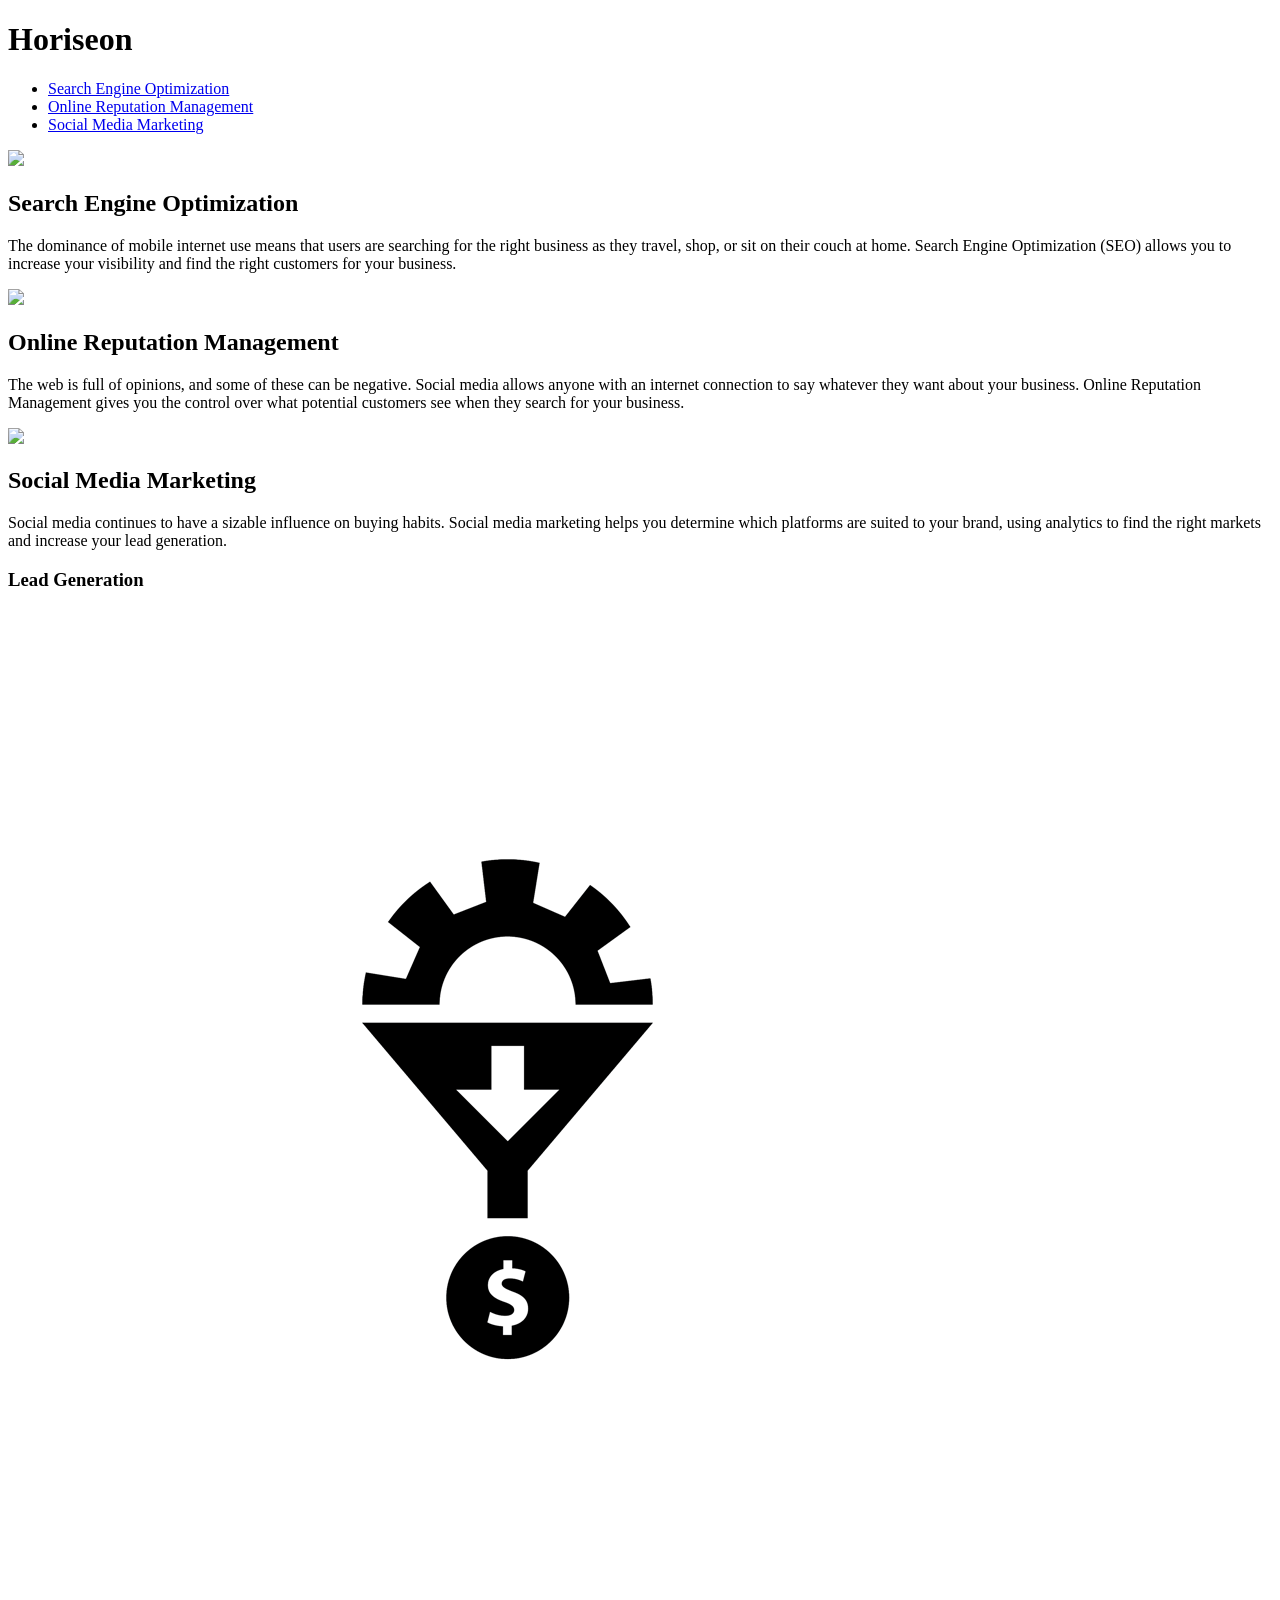
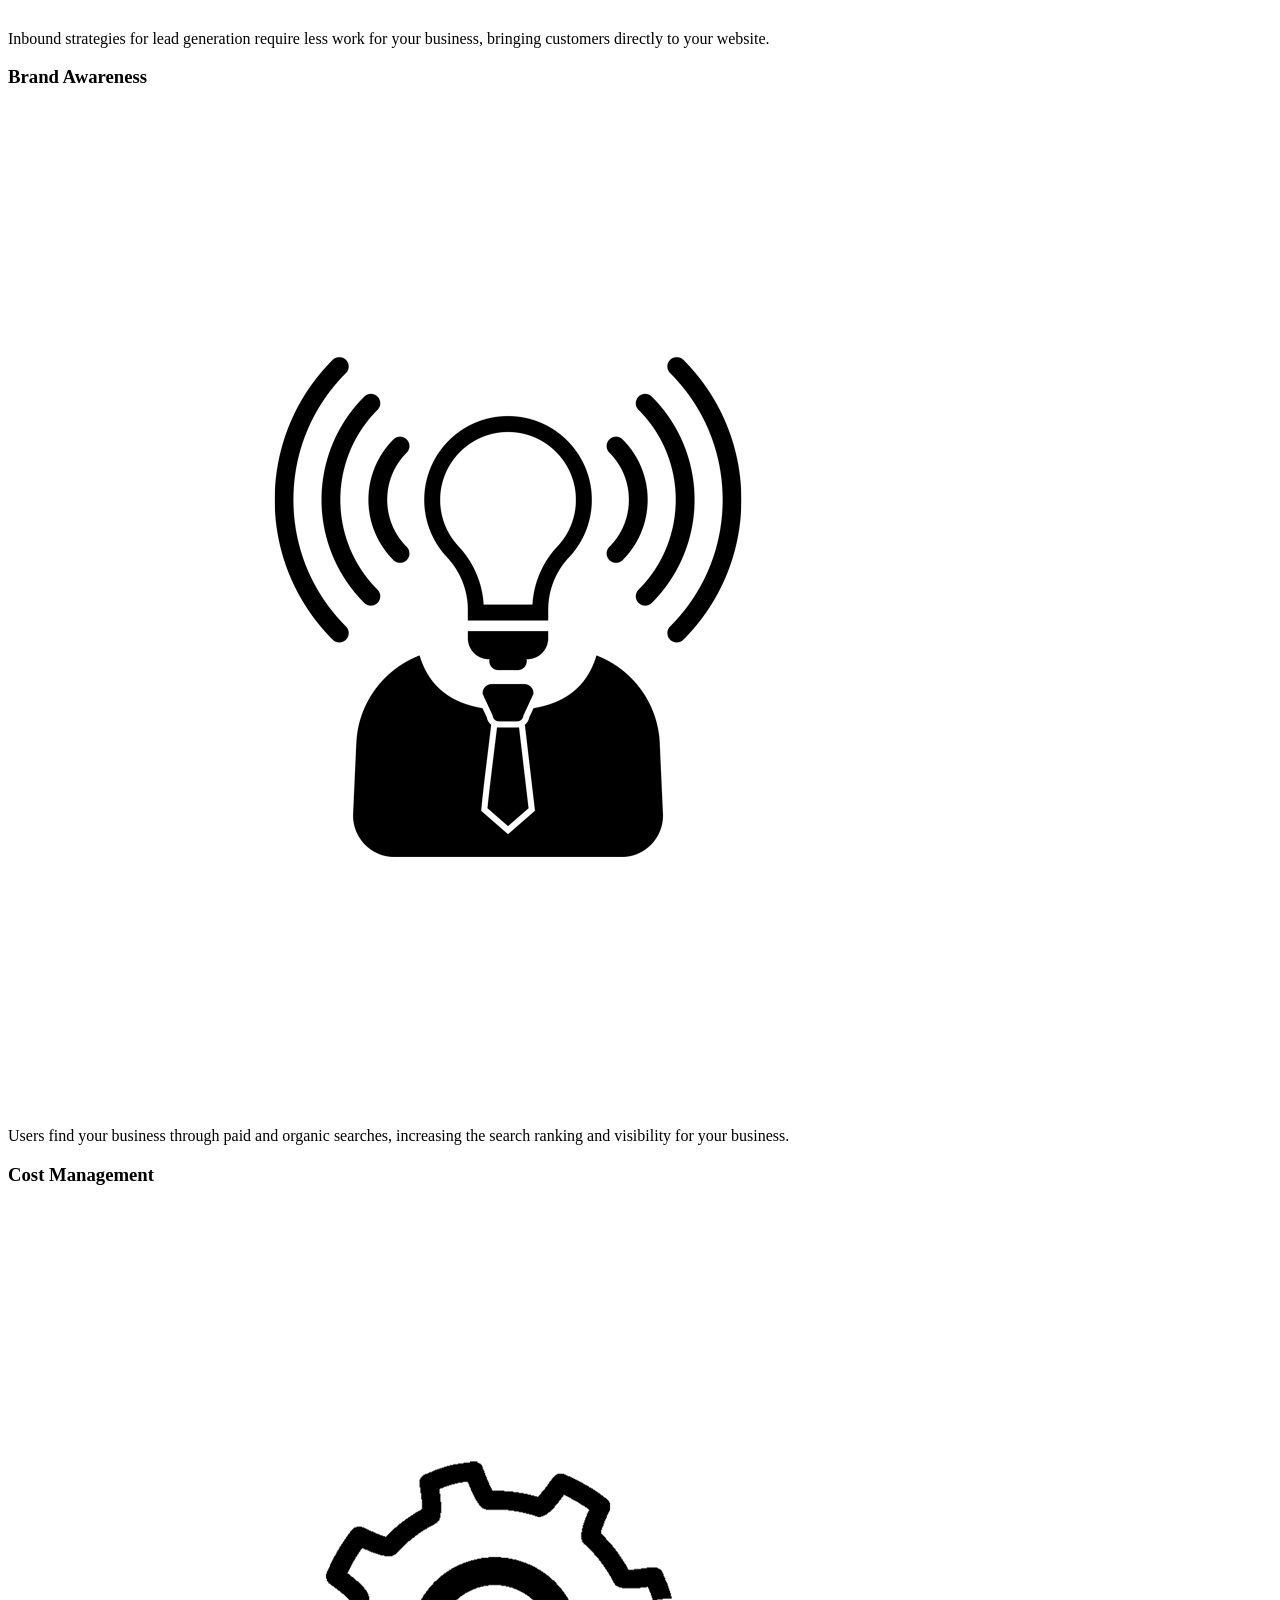
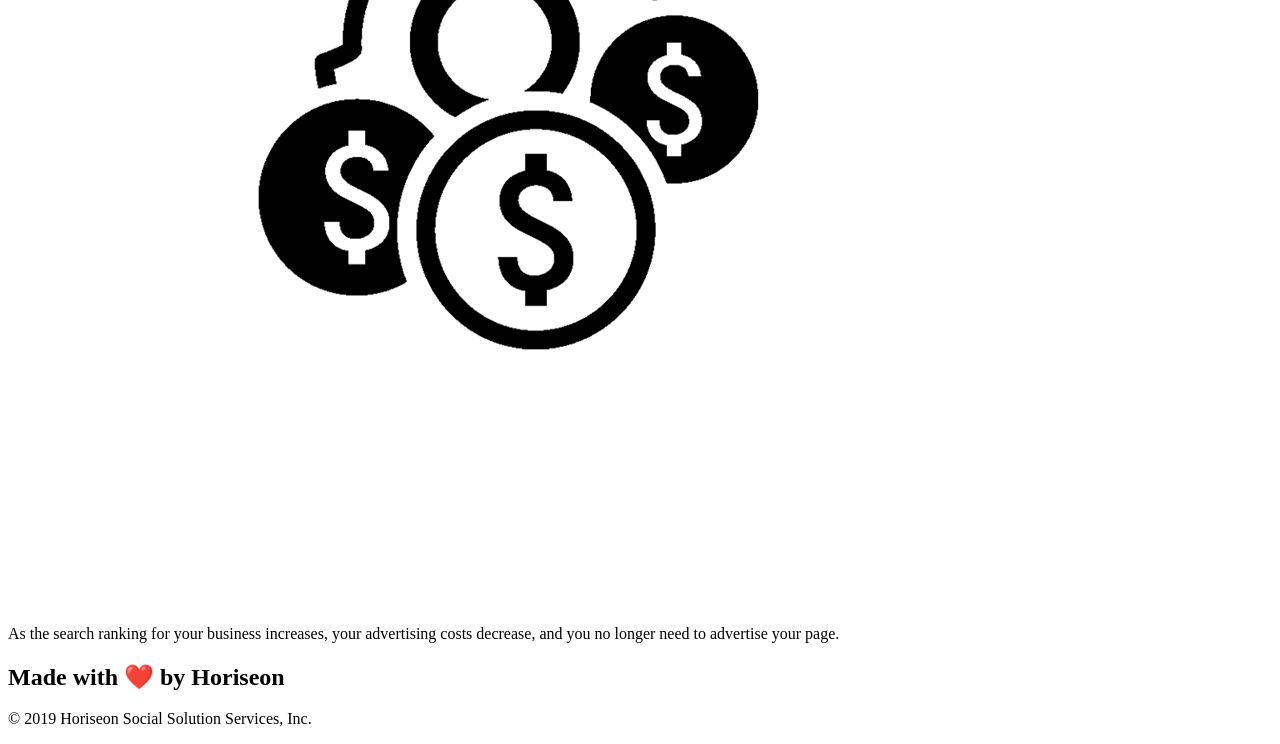
==== Develop/index.html @ 991d3362 "adding starter code" ====
<!DOCTYPE html>
<html lang="en-us">

<head>
    <meta charset="UTF-8" />
    <link rel="stylesheet" href="./assets/css/style.css">
    <title>website</title>
</head>

<body>
    <div class="header">
        <h1>Hori<span class="seo">seo</span>n</h1>
        <div>
            <ul>
                <li>
                    <a href="#search-engine-optimization">Search Engine Optimization</a>
                </li>
                <li>
                    <a href="#online-reputation-management">Online Reputation Management</a>
                </li>
                <li>
                    <a href="#social-media-marketing">Social Media Marketing</a>
                </li>
            </ul>
        </div>
    </div>
    <div class="hero"></div>
    <div class="content">
        <div class="search-engine-optimization">
            <img src="./assets/images/search-engine-optimization.jpg" class="float-left" />
            <h2>Search Engine Optimization</h2>
            <p>
                The dominance of mobile internet use means that users are searching for the right business as they travel, shop, or sit on their couch at home. Search Engine Optimization (SEO) allows you to increase your visibility and find the right customers for your business.
            </p>
        </div>
        <div id="online-reputation-management" class="online-reputation-management">
            <img src="./assets/images/online-reputation-management.jpg" class="float-right" />
            <h2>Online Reputation Management</h2>
            <p>
                The web is full of opinions, and some of these can be negative. Social media allows anyone with an internet connection to say whatever they want about your business. Online Reputation Management gives you the control over what potential customers see when they search for your business.
            </p>
        </div>
        <div id="social-media-marketing" class="social-media-marketing">
            <img src="./assets/images/social-media-marketing.jpg" class="float-left" />
            <h2>Social Media Marketing</h2>
            <p>
                Social media continues to have a sizable influence on buying habits. Social media marketing helps you determine which platforms are suited to your brand, using analytics to find the right markets and increase your lead generation.
            </p>
        </div>
    </div>
    <div class="benefits">
        <div class="benefit-lead">
            <h3>Lead Generation</h3>
            <img src="./assets/images/lead-generation.png" />
            <p>
                Inbound strategies for lead generation require less work for your business, bringing customers directly to your website.
            </p>
        </div>
        <div class="benefit-brand">
            <h3>Brand Awareness</h3>
            <img src="./assets/images/brand-awareness.png" />
            <p>
                Users find your business through paid and organic searches, increasing the search ranking and visibility for your business.
            </p>
        </div>
        <div class="benefit-cost">
            <h3>Cost Management</h3>
            <img src="./assets/images/cost-management.png"></img>
            <p>
                As the search ranking for your business increases, your advertising costs decrease, and you no longer need to advertise your page.
            </p>
        </div>
    </div>
    <div class="footer">
        <h2>Made with ❤️️ by Horiseon</h2>
        <p>
            &copy; 2019 Horiseon Social Solution Services, Inc.
        </p>
    </div>
</body>

</html>
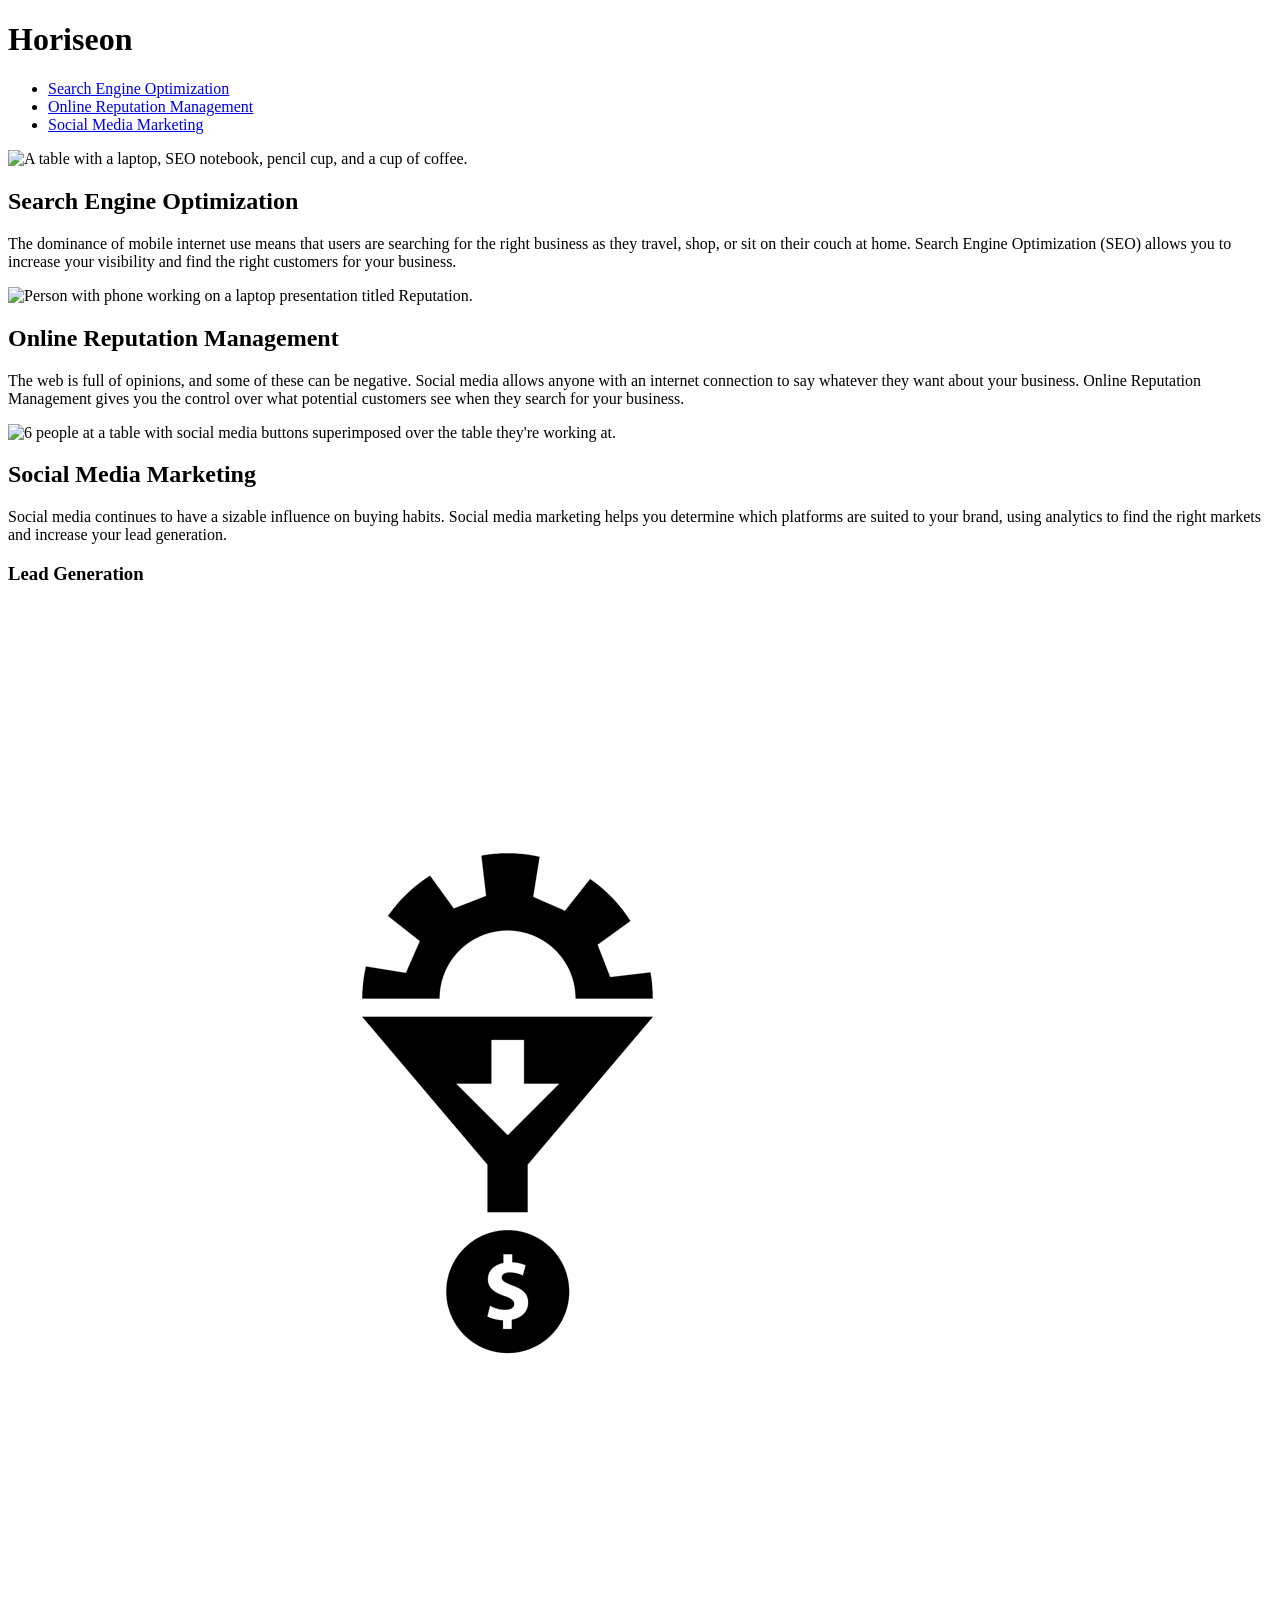
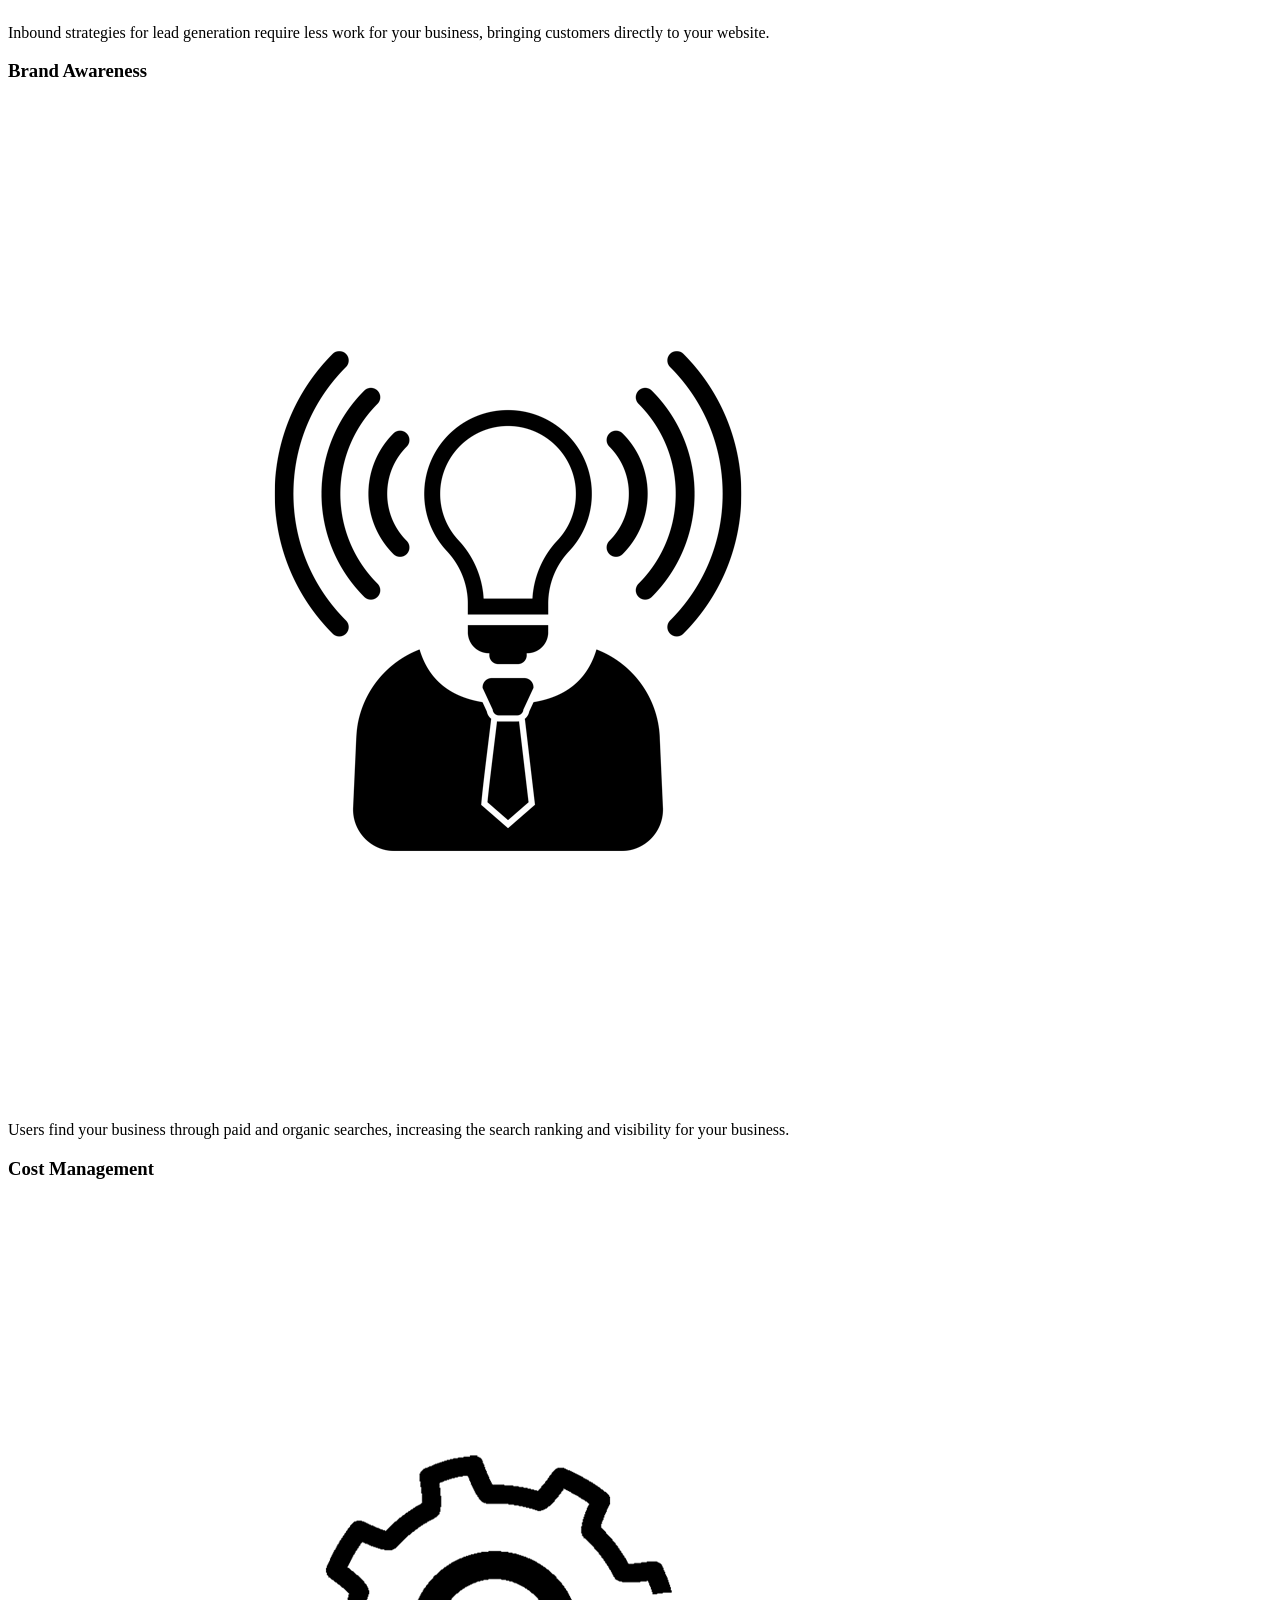
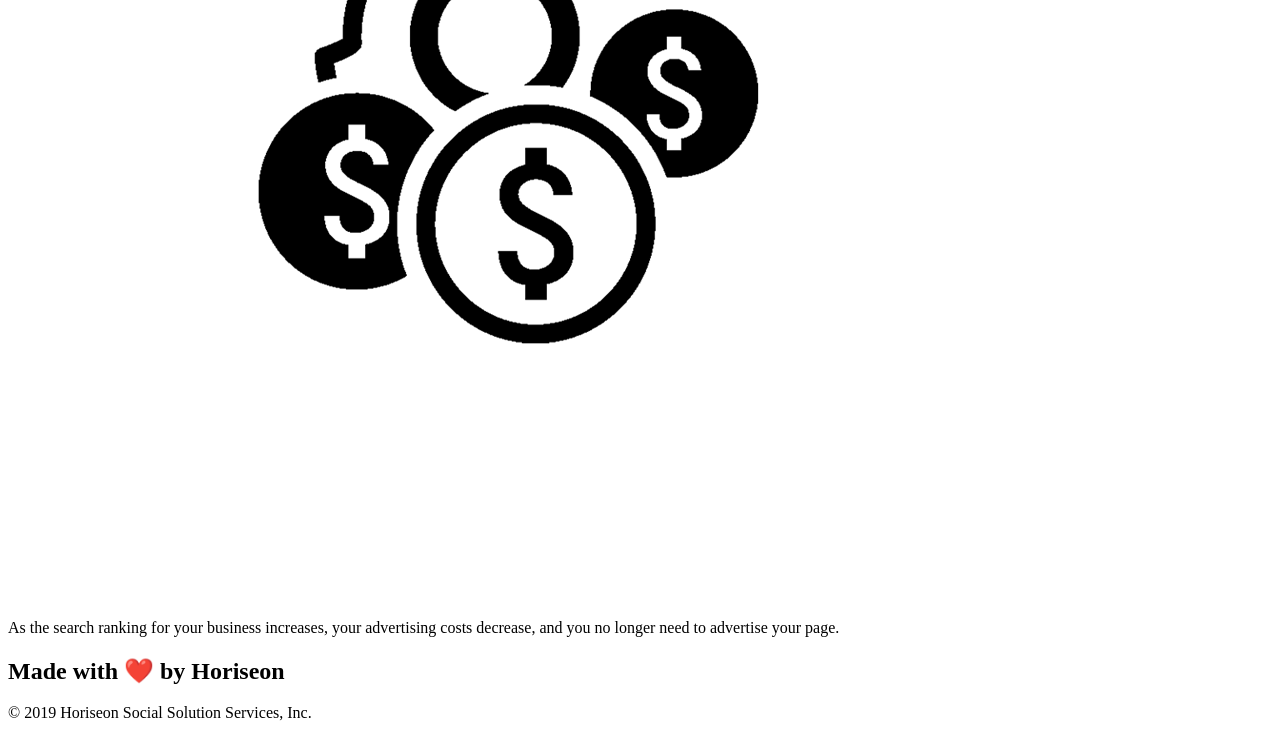
==== commit ae989a9a: "added alt text to HTML images" ====
--- a/Develop/index.html
+++ b/Develop/index.html
@@ -4,11 +4,12 @@
 <head>
     <meta charset="UTF-8" />
     <link rel="stylesheet" href="./assets/css/style.css">
-    <title>website</title>
+    <!-- changed title to horiseon -->
+    <title>Horiseon</title>
 </head>
 
 <body>
-    <div class="header">
+    <header class="header">
         <h1>Hori<span class="seo">seo</span>n</h1>
         <div>
             <ul>
@@ -23,54 +24,55 @@
                 </li>
             </ul>
         </div>
-    </div>
-    <div class="hero"></div>
-    <div class="content">
+    </header>
+    <!-- added alt text -->
+    <div class="hero" alt="There are four people working collaboratively on a project at a table with a whiteboard behind them."></div>
+    <section class="content">
         <div class="search-engine-optimization">
-            <img src="./assets/images/search-engine-optimization.jpg" class="float-left" />
+            <img src="./assets/images/search-engine-optimization.jpg" class="float-left" alt="A table with a laptop, SEO notebook, pencil cup, and a cup of coffee."/>
             <h2>Search Engine Optimization</h2>
             <p>
                 The dominance of mobile internet use means that users are searching for the right business as they travel, shop, or sit on their couch at home. Search Engine Optimization (SEO) allows you to increase your visibility and find the right customers for your business.
             </p>
         </div>
         <div id="online-reputation-management" class="online-reputation-management">
-            <img src="./assets/images/online-reputation-management.jpg" class="float-right" />
+            <img src="./assets/images/online-reputation-management.jpg" class="float-right" alt="Person with phone working on a laptop presentation titled Reputation."/>
             <h2>Online Reputation Management</h2>
             <p>
                 The web is full of opinions, and some of these can be negative. Social media allows anyone with an internet connection to say whatever they want about your business. Online Reputation Management gives you the control over what potential customers see when they search for your business.
             </p>
         </div>
         <div id="social-media-marketing" class="social-media-marketing">
-            <img src="./assets/images/social-media-marketing.jpg" class="float-left" />
+            <img src="./assets/images/social-media-marketing.jpg" class="float-left" alt="6 people at a table with social media buttons superimposed over the table they're working at."/>
             <h2>Social Media Marketing</h2>
             <p>
                 Social media continues to have a sizable influence on buying habits. Social media marketing helps you determine which platforms are suited to your brand, using analytics to find the right markets and increase your lead generation.
             </p>
         </div>
-    </div>
-    <div class="benefits">
+    </section>
+    <section class="benefits">
         <div class="benefit-lead">
             <h3>Lead Generation</h3>
-            <img src="./assets/images/lead-generation.png" />
+            <img src="./assets/images/lead-generation.png" alt="Emblem displaying a gear funneling into a money symbol"/>
             <p>
                 Inbound strategies for lead generation require less work for your business, bringing customers directly to your website.
             </p>
         </div>
         <div class="benefit-brand">
             <h3>Brand Awareness</h3>
-            <img src="./assets/images/brand-awareness.png" />
+            <img src="./assets/images/brand-awareness.png" alt="Emblem displaying a lightbulb emitting light. Meant to show visibility thorugh brand awareness"/>
             <p>
                 Users find your business through paid and organic searches, increasing the search ranking and visibility for your business.
             </p>
         </div>
         <div class="benefit-cost">
             <h3>Cost Management</h3>
-            <img src="./assets/images/cost-management.png"></img>
+            <img src="./assets/images/cost-management.png" alt="Several money symbols stacked over each other over a bigger gear, meant to show the efficacy of different spending strategies."></img>
             <p>
                 As the search ranking for your business increases, your advertising costs decrease, and you no longer need to advertise your page.
             </p>
         </div>
-    </div>
+    </section>
     <div class="footer">
         <h2>Made with ❤️️ by Horiseon</h2>
         <p>
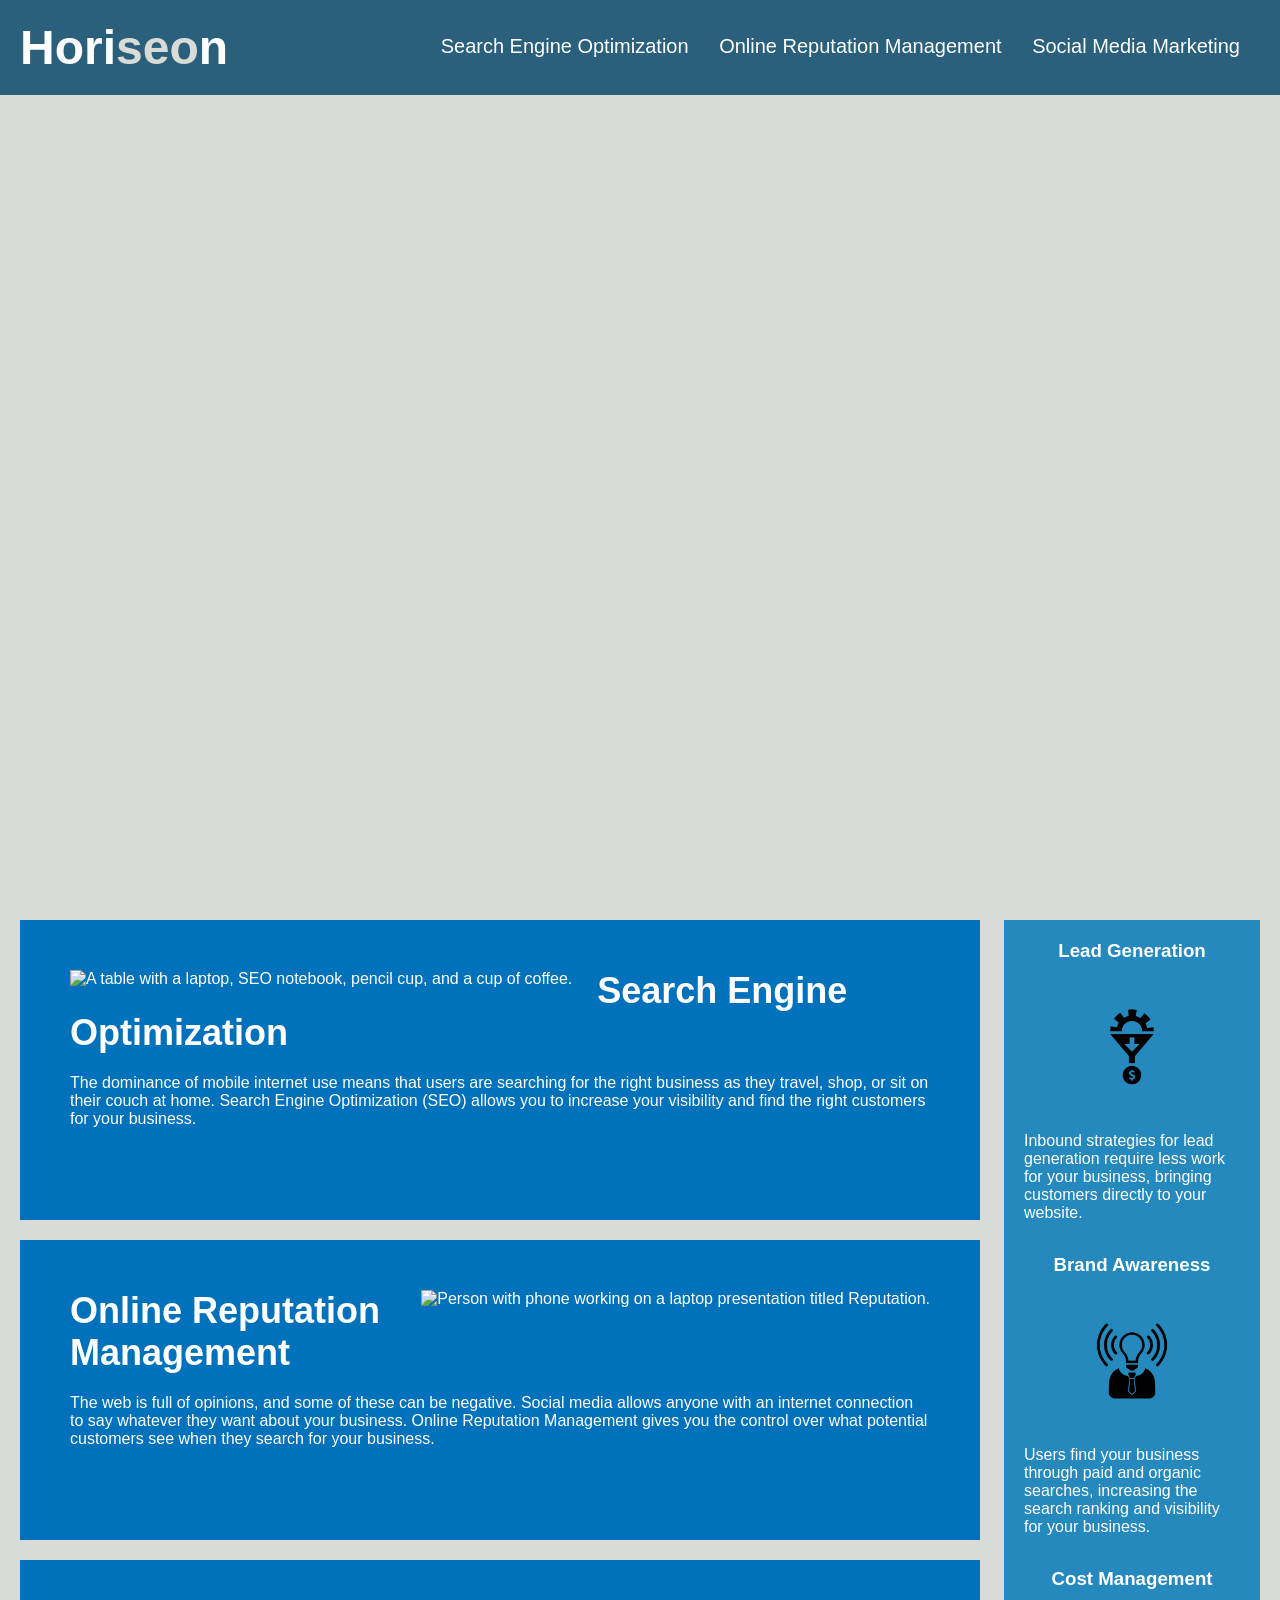
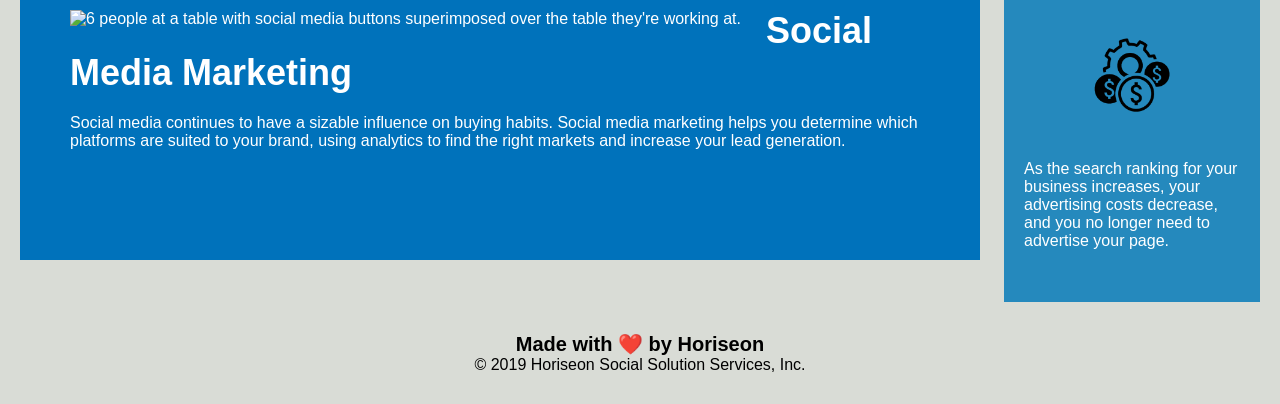
==== commit 19f0a3f4: "renamed div elements to sections and articles" ====
--- a/Develop/index.html
+++ b/Develop/index.html
@@ -28,27 +28,28 @@
     <!-- added alt text -->
     <div class="hero" alt="There are four people working collaboratively on a project at a table with a whiteboard behind them."></div>
     <section class="content">
-        <div class="search-engine-optimization">
+        <!-- renamed div elements to article and removed redundant ids -->
+        <article class="search-engine-optimization">
             <img src="./assets/images/search-engine-optimization.jpg" class="float-left" alt="A table with a laptop, SEO notebook, pencil cup, and a cup of coffee."/>
             <h2>Search Engine Optimization</h2>
             <p>
                 The dominance of mobile internet use means that users are searching for the right business as they travel, shop, or sit on their couch at home. Search Engine Optimization (SEO) allows you to increase your visibility and find the right customers for your business.
             </p>
-        </div>
-        <div id="online-reputation-management" class="online-reputation-management">
+        </article>
+        <article class="online-reputation-management">
             <img src="./assets/images/online-reputation-management.jpg" class="float-right" alt="Person with phone working on a laptop presentation titled Reputation."/>
             <h2>Online Reputation Management</h2>
             <p>
                 The web is full of opinions, and some of these can be negative. Social media allows anyone with an internet connection to say whatever they want about your business. Online Reputation Management gives you the control over what potential customers see when they search for your business.
             </p>
-        </div>
-        <div id="social-media-marketing" class="social-media-marketing">
+        </article>
+        <article class="social-media-marketing">
             <img src="./assets/images/social-media-marketing.jpg" class="float-left" alt="6 people at a table with social media buttons superimposed over the table they're working at."/>
             <h2>Social Media Marketing</h2>
             <p>
                 Social media continues to have a sizable influence on buying habits. Social media marketing helps you determine which platforms are suited to your brand, using analytics to find the right markets and increase your lead generation.
             </p>
-        </div>
+        </article>
     </section>
     <section class="benefits">
         <div class="benefit-lead">
--- a/Develop/assets/css/style.css
+++ b/Develop/assets/css/style.css
@@ -0,0 +1,204 @@
+/* rules applied to the entire document 
+The brings the two sections together and borders the content to edge of page*/
+* {
+    box-sizing: border-box;
+    padding: 0;
+    margin: 0;
+}
+/* applies background color to the body */
+body {
+    background-color: #d9dcd6;
+}
+
+/* applies spacing, font, color to header class */
+.header {
+    padding: 20px;
+    font-family: 'Trebuchet MS', 'Lucida Sans Unicode', 'Lucida Grande', 'Lucida Sans', Arial, sans-serif;
+    background-color: #2a607c;
+    color: #ffffff;
+}
+
+/*   */
+.header h1 {
+    display: inline-block;
+    font-size: 48px;
+}
+
+.header h1 .seo {
+    color: #d9dcd6;
+}
+
+.header div {
+    padding-top: 15px;
+    margin-right: 20px;
+    float: right;
+    font-family: 'Gill Sans', 'Gill Sans MT', Calibri, 'Trebuchet MS', sans-serif;
+    font-size: 20px;
+}
+
+.header div ul {
+    list-style-type: none;
+}
+
+.header div ul li {
+    display: inline-block;
+    margin-left: 25px;
+}
+
+a {
+    color: #ffffff;
+    text-decoration: none;
+}
+
+p {
+    font-size: 16px;
+}
+
+.hero {
+    height: 800px;
+    width: 100%;
+    margin-bottom: 25px;
+    background-image: url("../images/digital-marketing-meeting.jpg");
+    background-size: cover;
+    background-position: center;
+}
+
+.float-left {
+    float: left;
+    margin-right: 25px;
+}
+
+.float-right {
+    float: right;
+    margin-left: 25px;
+}
+
+.content {
+    width: 75%;
+    display: inline-block;
+    margin-left: 20px;
+}
+
+.benefits {
+    margin-right: 20px;
+    padding: 20px;
+    clear: both;
+    float: right;
+    width: 20%;
+    height: 100%;
+    font-family: 'Gill Sans', 'Gill Sans MT', Calibri, 'Trebuchet MS', sans-serif;
+    background-color: #2589bd;
+}
+
+.benefit-lead {
+    margin-bottom: 32px;
+    color: #ffffff;
+}
+
+.benefit-brand {
+    margin-bottom: 32px;
+    color: #ffffff;
+}
+
+.benefit-cost {
+    margin-bottom: 32px;
+    color: #ffffff;
+}
+
+.benefit-lead h3 {
+    margin-bottom: 10px;
+    text-align: center;
+}
+
+.benefit-brand h3 {
+    margin-bottom: 10px;
+    text-align: center;
+}
+
+.benefit-cost h3 {
+    margin-bottom: 10px;
+    text-align: center;
+}
+
+.benefit-lead img {
+    display: block;
+    margin: 10px auto;
+    max-width: 150px;
+}
+
+.benefit-brand img {
+    display: block;
+    margin: 10px auto;
+    max-width: 150px;
+}
+
+.benefit-cost img {
+    display: block;
+    margin: 10px auto;
+    max-width: 150px;
+}
+
+.search-engine-optimization {
+    margin-bottom: 20px;
+    padding: 50px;
+    height: 300px;
+    font-family: 'Gill Sans', 'Gill Sans MT', Calibri, 'Trebuchet MS', sans-serif;
+    background-color: #0072bb;
+    color: #ffffff;
+}
+
+.online-reputation-management {
+    margin-bottom: 20px;
+    padding: 50px;
+    height: 300px;
+    font-family: 'Gill Sans', 'Gill Sans MT', Calibri, 'Trebuchet MS', sans-serif;
+    background-color: #0072bb;
+    color: #ffffff;
+}
+
+.social-media-marketing {
+    margin-bottom: 20px;
+    padding: 50px;
+    height: 300px;
+    font-family: 'Gill Sans', 'Gill Sans MT', Calibri, 'Trebuchet MS', sans-serif;
+    background-color: #0072bb;
+    color: #ffffff;
+}
+
+.search-engine-optimization img {
+    max-height: 200px;
+}
+
+.online-reputation-management img {
+    max-height: 200px;
+}
+
+.social-media-marketing img {
+    max-height: 200px;
+}
+
+.search-engine-optimization h2 {
+    margin-bottom: 20px;
+    font-size: 36px;
+}
+
+.online-reputation-management h2 {
+    margin-bottom: 20px;
+    font-size: 36px;
+}
+
+.social-media-marketing h2 {
+    margin-bottom: 20px;
+    font-size: 36px;
+}
+
+.footer {
+    padding: 30px;
+    clear: both;
+    font-family: 'Trebuchet MS', 'Lucida Sans Unicode', 'Lucida Grande', 'Lucida Sans', Arial, sans-serif;
+    text-align: center;
+}
+
+.footer h2 {
+    font-size: 20px;
+}
